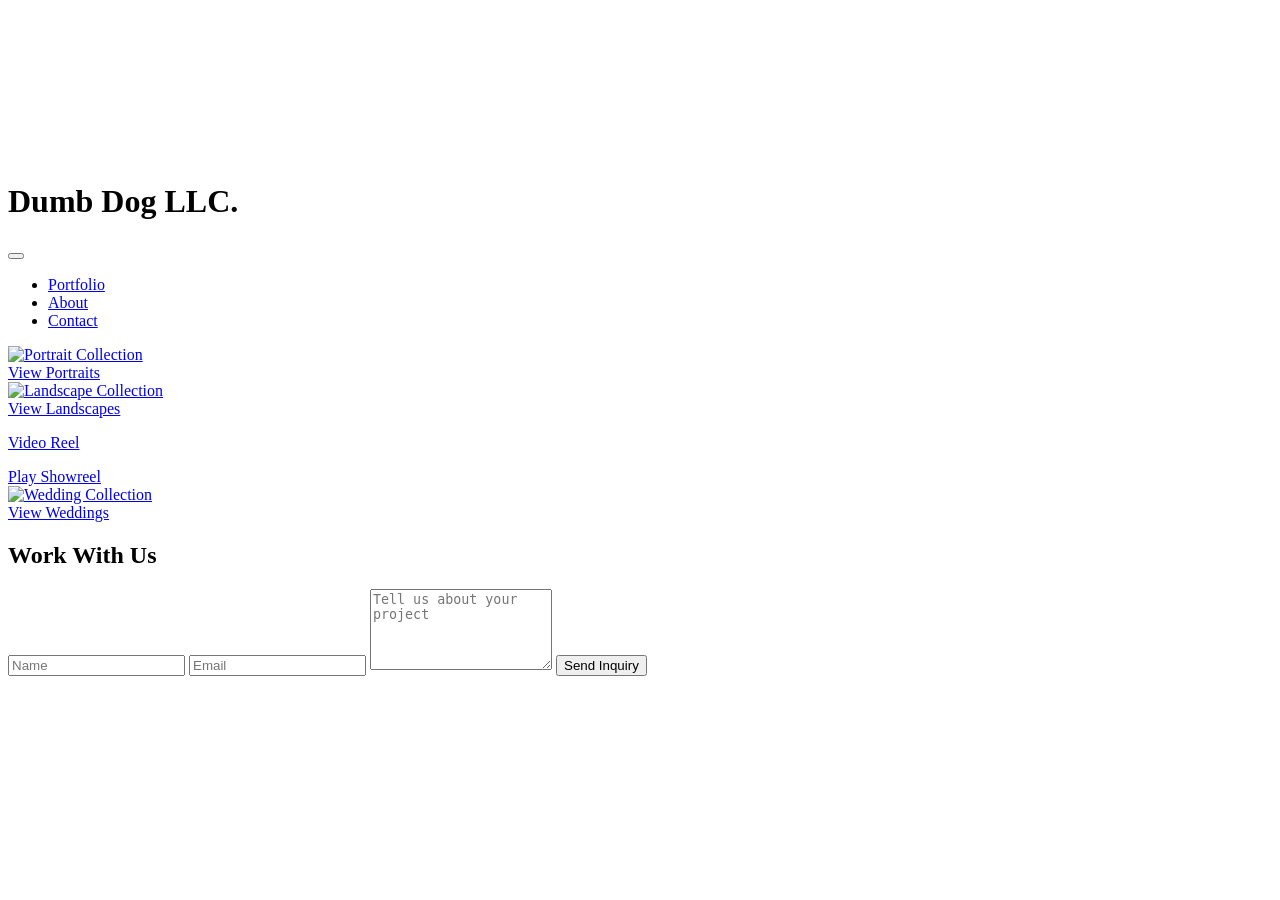
==== index.html @ 1cd25ed1 "Update index.html" ====
<!DOCTYPE html>
<html lang="en">
<head>
    <meta charset="UTF-8">
    <meta name="viewport" content="width=device-width, initial-scale=1.0">
    <title>Dumb Dog LLC.</title>
    <link rel="stylesheet" href="style.css">
</head>
<body>

    <!-- Hero Section -->
    <header class="hero">
        <video autoplay muted loop playsinline class="hero-video">
            <source src="dumbdogpics1\video000000.mp4" type="video/mp4">
        </video>
        
        <div class="hero-overlay">
            <h1 class="brand-title">Dumb Dog LLC.</h1>
            <button class="menu-toggle" aria-label="Open Menu">
                <span></span>
                <span></span>
            </button>
        </div>
    </header>

    <!-- Navigation -->
    <nav class="main-nav">
        <ul>
            <li><a href="#portfolio">Portfolio</a></li>
            <li><a href="#about">About</a></li>
            <li><a href="#contact">Contact</a></li>
        </ul>
    </nav>

    <main>
        <!-- Portfolio Section - Now with Links -->
        <section id="portfolio" class="portfolio-grid">
            
            <a href="project-detail.html" class="item">
                <img src="dumbdogpics1\DSC07162.jpg" alt="Portrait Collection">
                <div class="item-overlay">
                    <span>View Portraits</span>
                </div>
            </a>

            <a href="project-detail.html" class="item">
                <img src="dumbdogpics1\DSC05983.jpg" alt="Landscape Collection">
                <div class="item-overlay">
                    <span>View Landscapes</span>
                </div>
            </a>

            <a href="project-detail.html" class="item">
                <div class="video-placeholder">
                    <p>Video Reel</p>
                </div>
                <div class="item-overlay">
                    <span>Play Showreel</span>
                </div>
            </a>

            <a href="project-detail.html" class="item">
                <img src="https://images.unsplash.com/photo-1511317551201-9039169622d1?auto=format&fit=crop&w=800&q=80" alt="Wedding Collection">
                <div class="item-overlay">
                    <span>View Weddings</span>
                </div>
            </a>

        </section>

        <!-- Contact Section -->
        <section id="contact" class="contact-section">
            <h2>Work With Us</h2>
            <form id="contact-form">
                <input type="text" placeholder="Name" required>
                <input type="email" placeholder="Email" required>
                <textarea placeholder="Tell us about your project" rows="5"></textarea>
                <button type="submit" class="submit-btn">Send Inquiry</button>
            </form>
        </section>
    </main>

    <script src="script.js"></script>
</body>
</html>
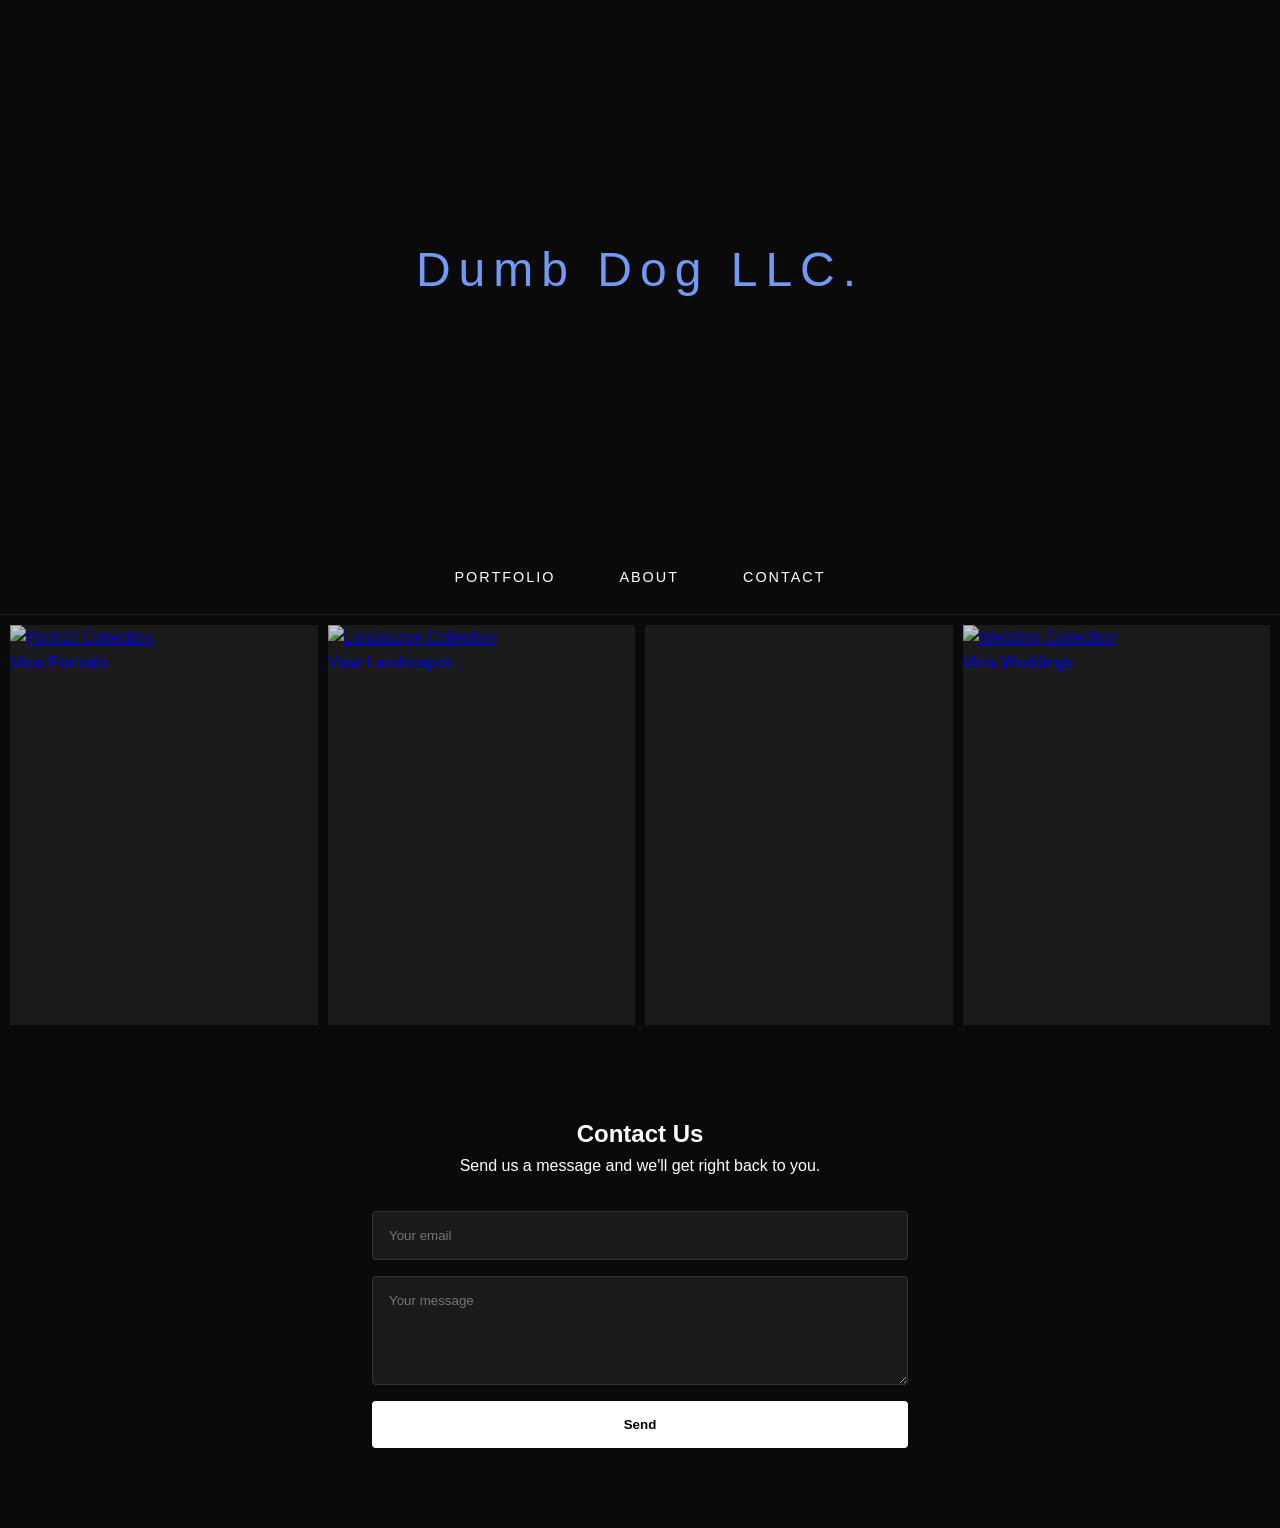
==== commit fcf0640b: "contact form update" ====
--- a/index.html
+++ b/index.html
@@ -5,6 +5,9 @@
     <meta name="viewport" content="width=device-width, initial-scale=1.0">
     <title>Dumb Dog LLC.</title>
     <link rel="stylesheet" href="style.css">
+    <link rel="preconnect" href="https://fonts.googleapis.com">
+    <link rel="preconnect" href="https://fonts.gstatic.com" crossorigin>
+    <link href="https://fonts.googleapis.com/css2?family=Danfo&family=Rubik+Distressed&family=Rye&display=swap" rel="stylesheet">
 </head>
 <body>
 
@@ -52,15 +55,15 @@
 
             <a href="project-detail.html" class="item">
                 <div class="video-placeholder">
-                    <p>Video Reel</p>
+                    <video autoplay muted loop playsinline class="item">
+                        <source src="dumbdogpics1\video000000.mp4" type="video/mp4">
+                    </video>
                 </div>
-                <div class="item-overlay">
-                    <span>Play Showreel</span>
-                </div>
+                
             </a>
 
             <a href="project-detail.html" class="item">
-                <img src="https://images.unsplash.com/photo-1511317551201-9039169622d1?auto=format&fit=crop&w=800&q=80" alt="Wedding Collection">
+                <img src="dumbdogpics1\DSC03610.jpg" alt="Wedding Collection">
                 <div class="item-overlay">
                     <span>View Weddings</span>
                 </div>
@@ -69,16 +72,110 @@
         </section>
 
         <!-- Contact Section -->
-        <section id="contact" class="contact-section">
-            <h2>Work With Us</h2>
-            <form id="contact-form">
-                <input type="text" placeholder="Name" required>
-                <input type="email" placeholder="Email" required>
-                <textarea placeholder="Tell us about your project" rows="5"></textarea>
-                <button type="submit" class="submit-btn">Send Inquiry</button>
-            </form>
-        </section>
-    </main>
+   <section class="contact-section">
+  <h2>Contact Us</h2>
+  <p>Send us a message and we'll get right back to you.</p>
+
+  <form action="https://formspree.io/f/xqeneowj" method="POST" id="contact-form">
+    <input type="email" name="email" placeholder="Your email" required>
+    <textarea name="message" rows="5" placeholder="Your message" required></textarea>
+    <button type="submit" class="submit-btn" id="submit-btn">Send</button>
+  </form>
+</section>
+
+<style>
+  .contact-section { 
+    padding: 5rem 2rem; 
+    max-width: 600px; 
+    margin: 0 auto; 
+    text-align: center; 
+  }
+  
+  #contact-form { 
+    display: flex; 
+    flex-direction: column; 
+    gap: 1rem; 
+    margin-top: 2rem; 
+  }
+  
+  input, textarea { 
+    padding: 1rem; 
+    background: #1a1a1a; 
+    border: 1px solid #333; 
+    color: white; 
+    border-radius: 4px; 
+    font-family: inherit;
+  }
+  
+  input:focus, textarea:focus {
+    outline: none;
+    border-color: #555;
+  }
+
+  .submit-btn { 
+    padding: 1rem; 
+    background: #fff; 
+    border: none; 
+    cursor: pointer; 
+    font-weight: bold; 
+    transition: 0.3s; 
+    border-radius: 4px;
+  }
+  
+  .submit-btn:hover { 
+    background: #ccc; 
+  }
+
+  .submit-btn:disabled {
+    background: #555;
+    color: #888;
+    cursor: not-allowed;
+  }
+</style>
+
+<script>
+  const contactForm = document.getElementById('contact-form');
+  const submitBtn = document.getElementById('submit-btn');
+
+  contactForm.addEventListener('submit', (e) => {
+    e.preventDefault(); // Stops the page from redirecting
+
+    // Change button text and disable it while sending
+    submitBtn.disabled = true;
+    submitBtn.textContent = 'Sending...';
+
+    // Collect the form data
+    const formData = new FormData(contactForm);
+
+    // Send the data to Formspree in the background
+    fetch(contactForm.action, {
+      method: 'POST',
+      body: formData,
+      headers: {
+        'Accept': 'application/json'
+      }
+    })
+    .then(response => {
+      if (response.ok) {
+        // Success! Show your alert and clear the form
+        alert('Thank you! Your message has been sent.');
+        contactForm.reset();
+      } else {
+        // Formspree error
+        alert('Oops! There was a problem submitting your form.');
+      }
+    })
+    .catch(error => {
+      // Network error
+      alert('Oops! There was a problem submitting your form.');
+    })
+    .finally(() => {
+      // Reset the button state
+      submitBtn.disabled = false;
+      submitBtn.textContent = 'Send';
+    });
+  });
+</script>
 
     <script src="script.js"></script>
 </body>
--- a/style.css
+++ b/style.css
@@ -0,0 +1,105 @@
+/* Reset & Base Styles */
+* { margin: 0; padding: 0; box-sizing: border-box; }
+body { font-family: 'Inter', -apple-system, sans-serif; background: #0a0a0a; color: #fff; line-height: 1.6; }
+
+/* Hero Section */
+.hero {
+    position: relative;
+    height: 100vh; /* Mobile Full Screen */
+    width: 100%;
+    overflow: hidden;
+    display: flex;
+    align-items: center;
+    justify-content: center;
+}
+
+.hero-video {
+    position: absolute;
+    top: 0; left: 0;
+    width: 100%; height: 100%;
+    object-fit: cover;
+    z-index: -1;
+}
+
+.hero-overlay {
+    text-align: center;
+    z-index: 10;
+}
+
+.brand-title {
+    font-size: 3rem;
+    letter-spacing: 0.5rem;
+    font-weight: 300;
+    color: #709af5;
+
+}
+
+/* Navigation - Mobile Default */
+.main-nav {
+    position: fixed;
+    top: 0; right: -100%;
+    width: 100%; height: 100vh;
+    background: rgba(0,0,0,0.95);
+    display: flex;
+    align-items: center;
+    justify-content: center;
+    transition: 0.4s ease-in-out;
+    z-index: 99;
+}
+
+.main-nav.active { right: 0; }
+
+.main-nav ul { list-style: none; text-align: center; }
+.main-nav ul li { margin: 2rem 0; }
+.main-nav a { color: white; text-decoration: none; font-size: 1.5rem; text-transform: uppercase; letter-spacing: 2px; }
+
+/* Hamburger Menu Icon */
+.menu-toggle {
+    position: fixed;
+    top: 2rem; right: 2rem;
+    background: none; border: none; cursor: pointer; z-index: 100;
+}
+
+.menu-toggle span {
+    display: block; width: 25px; height: 2px; background: #fff; margin: 6px 0;
+    transition: 0.3s;
+}
+
+/* Portfolio Grid */
+.portfolio-grid {
+    display: grid;
+    grid-template-columns: repeat(auto-fit, minmax(300px, 1fr));
+    gap: 10px; padding: 10px;
+}
+
+.item { height: 400px; overflow: hidden; background: #1a1a1a; }
+.item img { width: 100%; height: 100%; object-fit: cover; opacity: 0.8; transition: 0.5s; }
+.item img:hover { opacity: 1; transform: scale(1.05); }
+
+/* Contact Form */
+.contact-section { padding: 5rem 2rem; max-width: 600px; margin: 0 auto; text-align: center; }
+#contact-form { display: flex; flex-direction: column; gap: 1rem; margin-top: 2rem; }
+input, textarea { padding: 1rem; background: #1a1a1a; border: 1px solid #333; color: white; border-radius: 4px; }
+.submit-btn { padding: 1rem; background: #fff; border: none; cursor: pointer; font-weight: bold; transition: 0.3s; }
+.submit-btn:hover { background: #ccc; }
+
+
+
+/* --- Desktop Adjustments --- */
+@media (min-width: 1024px) {
+    .hero { height: 60vh; } /* Banner style */
+    
+    .menu-toggle { display: none; } /* Hide hamburger */
+
+    .main-nav {
+        position: static;
+        height: auto;
+        background: transparent;
+        border-bottom: 1px solid #222;
+        padding: 1.5rem 0;
+    }
+
+    .main-nav ul { display: flex; justify-content: center; gap: 4rem; }
+    .main-nav ul li { margin: 0; }
+    .main-nav a { font-size: 0.9rem; }
+}
